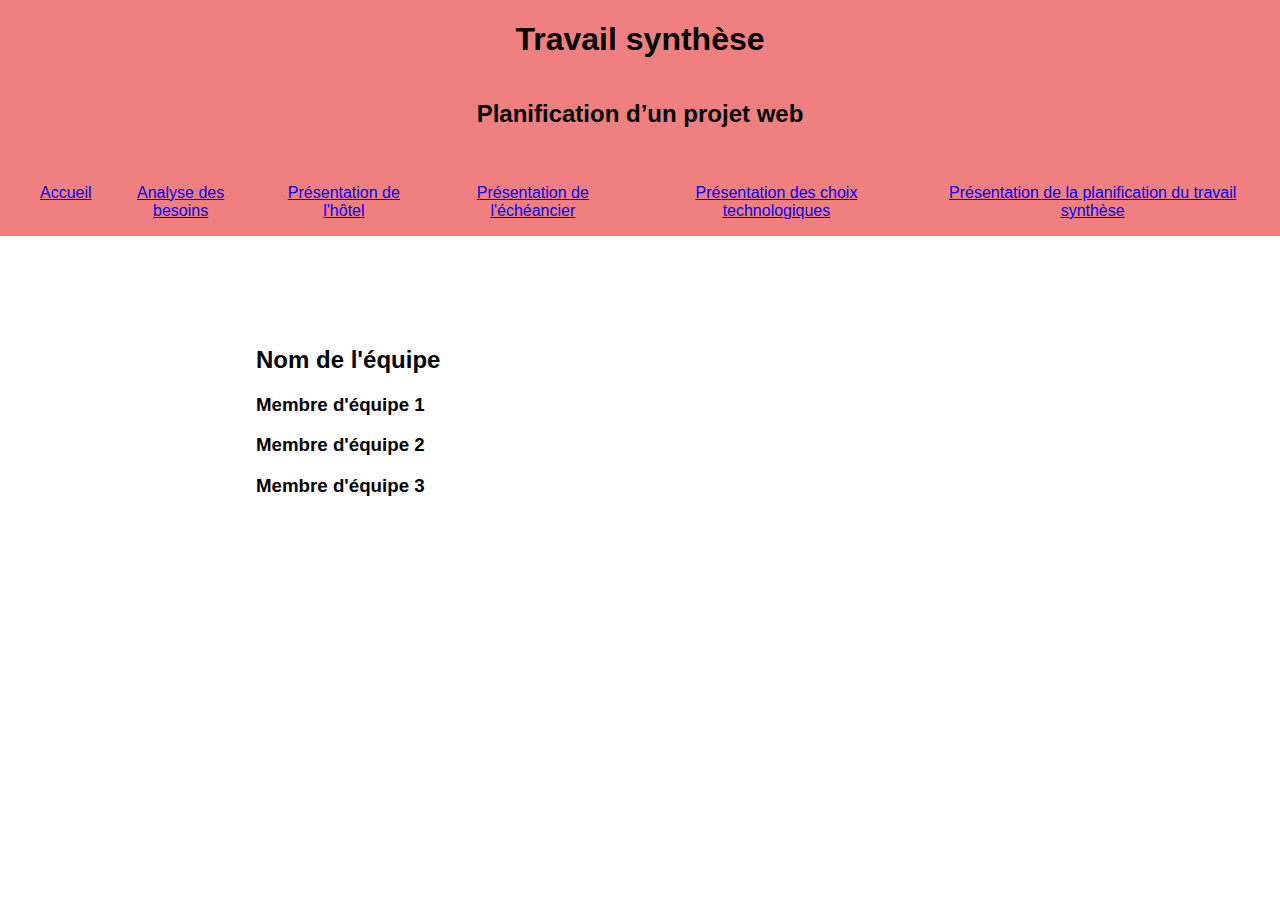
==== Synthese_VanessaA_CarolannT_GabrielR/TemplateSynthèse/index.html @ ff286ba6 "first commit" ====
<!DOCTYPE html>
<html>

<head>
  <meta charset="UTF-8">
  <title>Travail synthèse</title>
  <link rel="stylesheet" type="text/css" href="css/style.css">
</head>

<body>
  <header>
    <h1>Travail synthèse</h1>
    <h2>Planification d’un projet web</h2>
    <nav>
      <ul>
        <li><a href="index.html">Accueil</a></li>
        <li><a href="besoins.html">Analyse des besoins</a></li>
        <li><a href="concept.html">Présentation de l'hôtel</a></li>
        <li><a href="echeancier.html">Présentation de l'échéancier</a></li>
        <li><a href="techno.html">Présentation des choix technologiques</a></li>
        <li><a href="planif.html">Présentation de la planification du travail synthèse</a></li>
      </ul>
    </nav>
  </header>
  <main>
    <section>
      <h2>Nom de l'équipe</h2>
      <h3>Membre d'équipe 1</h3>
      <h3>Membre d'équipe 2</h3>
      <h3>Membre d'équipe 3</h3>
    </section>
  </main>
</body>

</html>
---- Synthese_VanessaA_CarolannT_GabrielR/TemplateSynthèse/css/style.css ----
body {
    font-family: Arial, sans-serif;
    margin: 0px;
  }
  
  header {
    display: flex;
    flex-direction: column;
    align-items: center;
    text-align: center;
    background-color: lightcoral; 
  }
  
  nav {
    display: flex;
    justify-content: center;
    margin-top: 20px;
  }
  
  nav ul {
    list-style: none;
    display: flex;
  }
  
  nav li {
    margin-right: 20px;
  }
  
  main {
    display: flex;
    flex-wrap: wrap;
    justify-content: center;
    margin-top: 50px;
  }
  
  section {
    width: 60%;
    margin: 20px;
    padding: 20px;
    text-align: left;
  }
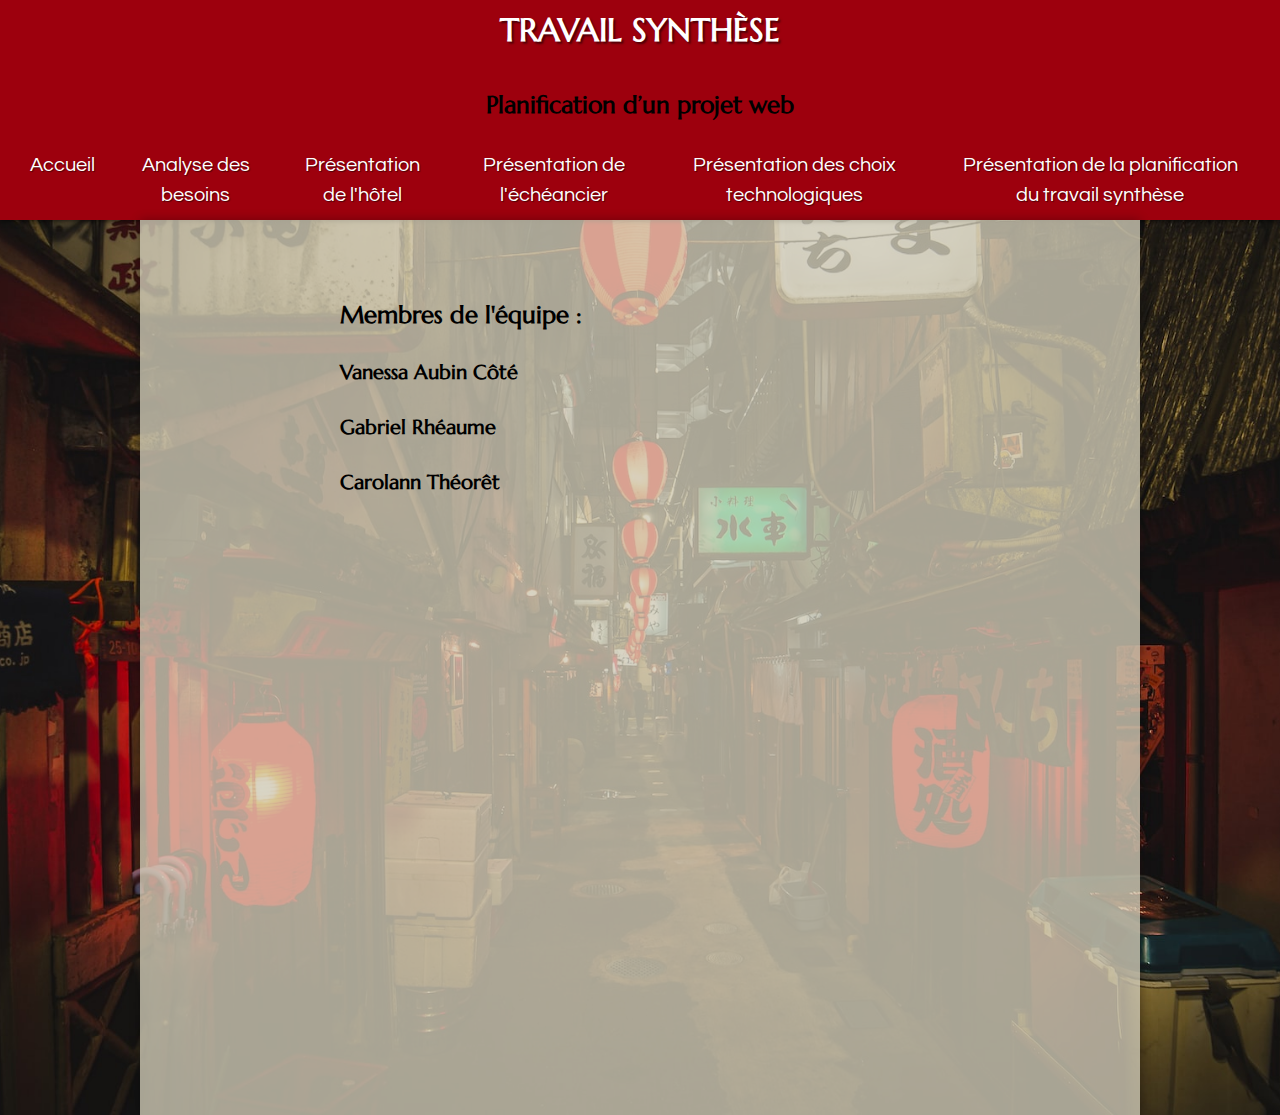
==== commit 75c22378: "Ajout du CSS dans tout le projet" ====
--- a/Synthese_VanessaA_CarolannT_GabrielR/TemplateSynthèse/index.html
+++ b/Synthese_VanessaA_CarolannT_GabrielR/TemplateSynthèse/index.html
@@ -5,6 +5,9 @@
   <meta charset="UTF-8">
   <title>Travail synthèse</title>
   <link rel="stylesheet" type="text/css" href="css/style.css">
+  <link rel="preconnect" href="https://fonts.googleapis.com">
+  <link rel="preconnect" href="https://fonts.gstatic.com" crossorigin>
+  <link href="https://fonts.googleapis.com/css2?family=Marcellus&family=Questrial&display=swap" rel="stylesheet">
 </head>
 
 <body>
@@ -24,10 +27,12 @@
   </header>
   <main>
     <section>
-      <h2>Nom de l'équipe</h2>
-      <h3>Membre d'équipe 1</h3>
-      <h3>Membre d'équipe 2</h3>
-      <h3>Membre d'équipe 3</h3>
+      <div>
+        <h2>Membres de l'équipe :</h2>
+        <h3>Vanessa Aubin Côté</h3>
+        <h3>Gabriel Rhéaume</h3>
+        <h3>Carolann Théorêt</h3>
+      </div>
     </section>
   </main>
 </body>
--- a/Synthese_VanessaA_CarolannT_GabrielR/TemplateSynthèse/css/style.css
+++ b/Synthese_VanessaA_CarolannT_GabrielR/TemplateSynthèse/css/style.css
@@ -1,41 +1,192 @@
 body {
-    font-family: Arial, sans-serif;
-    margin: 0px;
-  }
-  
-  header {
-    display: flex;
-    flex-direction: column;
-    align-items: center;
-    text-align: center;
-    background-color: lightcoral; 
-  }
-  
-  nav {
-    display: flex;
-    justify-content: center;
-    margin-top: 20px;
-  }
-  
-  nav ul {
-    list-style: none;
-    display: flex;
-  }
-  
-  nav li {
-    margin-right: 20px;
-  }
-  
-  main {
-    display: flex;
-    flex-wrap: wrap;
-    justify-content: center;
-    margin-top: 50px;
-  }
-  
-  section {
-    width: 60%;
-    margin: 20px;
-    padding: 20px;
-    text-align: left;
-  }
+  font-family: Arial, sans-serif;
+  background-image: url('../images/background.jpg');
+  background-repeat: no-repeat;
+  background-size: cover;
+  background-position: center;
+  margin: 0px;
+}
+
+header {
+  display: flex;
+  flex-direction: column;
+  align-items: center;
+  text-align: center;
+  background-color:#9d000d;
+  padding: 10px;
+  box-shadow: 0 2px 4px rgba(0, 0, 0, 0.5);
+}
+h1 {
+  margin: 0;
+  font-size: 32px;
+  color: white;
+  text-shadow: 2px 2px 2px rgba(0, 0, 0, 0.5);
+  font-family: 'Marcellus', serif;
+  text-transform: uppercase;
+}
+
+nav {
+  display: flex;
+  justify-content: center;
+  align-items: center;
+  margin-top: 10px;
+}
+
+nav ul {
+  list-style: none;
+  display: flex;
+  margin: 0;
+  padding: 0;
+}
+
+nav li {
+  margin: 0 20px;
+}
+
+nav a {
+  color: white;
+  text-decoration: none;
+  font-size: 20px;
+  text-shadow: 1px 1px 1px rgba(0, 0, 0, 0.5);
+}
+
+nav a:hover {
+  color: white;
+  text-decoration: underline;
+}
+
+main {
+  display: flex;
+  flex-wrap: wrap;
+  justify-content: center;
+  background-color: #cfcab6cb;
+  height: 895px;
+  overflow-x: hidden;
+  overflow-y: scroll;
+  max-width: 1000px;
+  margin: 0 auto;
+  box-shadow: 0 0 10px rgba(0, 0, 0, 0.3);
+}
+
+section {
+  width: 60%;
+  margin: 20px;
+  padding: 20px;
+  text-align: left;
+}
+
+.echeancier {
+  margin-top: 50px;
+  margin: 50px auto 50px auto;
+  width: 1250px;
+  height: 700px;
+  background-image: url("../images/Échéancier.PNG");
+  background-repeat: no-repeat;
+  background-position: center;
+  background-size: cover;
+}
+
+.template_img {
+  height: 500px;
+  overflow: scroll;
+  overflow-x: hidden;
+  width: fit-content;
+}
+
+.div-echeancier {
+  padding: 5px 0;
+  margin: 50px 0;
+  background-color: #cfcab6cb;
+}
+
+.h2-echeancier {
+  margin-top: 50px;
+  text-align: center;
+}
+
+.echeancier-commentaire {
+  text-align: center;
+  margin-bottom: 50px;
+}
+
+h2 {
+  font-size: 24px;
+  font-weight: bold;
+  margin-top: 40px;
+  font-family: 'Marcellus', serif;
+}
+
+h3 {
+  font-size: 20px;
+  font-weight: bold;
+  margin-top: 30px;
+  margin-bottom: 10px;
+  font-family: 'Marcellus', serif;
+}
+
+p {
+  font-size: 16px;
+  line-height: 1.5;
+  margin: 10px 0;
+  font-family: 'Questrial', sans-serif;
+}
+
+ul {
+  margin: 10px 0;
+  padding-left: 20px;
+  font-family: 'Marcellus', serif;
+}
+
+li {
+  font-size: 16px;
+  line-height: 1.5;
+  font-family: 'Questrial', sans-serif;
+}
+
+.template_img {
+  margin: 20px 0;
+}
+
+.template_img img {
+  display: block;
+  margin: 0 auto;
+  max-width: 100%;
+}
+
+img {
+  display: block;
+  margin: 20px auto;
+  max-width: 100%;
+  border-radius: 10px;
+  box-shadow: 0px 4px 10px rgba(0, 0, 0, 0.25);
+}
+
+.inspiration-images {
+  display: flex;
+  flex-wrap: wrap;
+  justify-content: space-between;
+  align-items: center;
+}
+
+.template_img {
+  flex: 0 0 60%;
+}
+
+.inspo-images {
+  flex: 0 0 35%;
+  display: flex;
+  flex-wrap: wrap;
+  justify-content: space-between;
+}
+
+.inspo-images img {
+  margin-bottom: 10px;
+}
+
+.image-container {
+  display: flex;
+}
+
+.image-container img {
+  margin-right: 20px;
+}